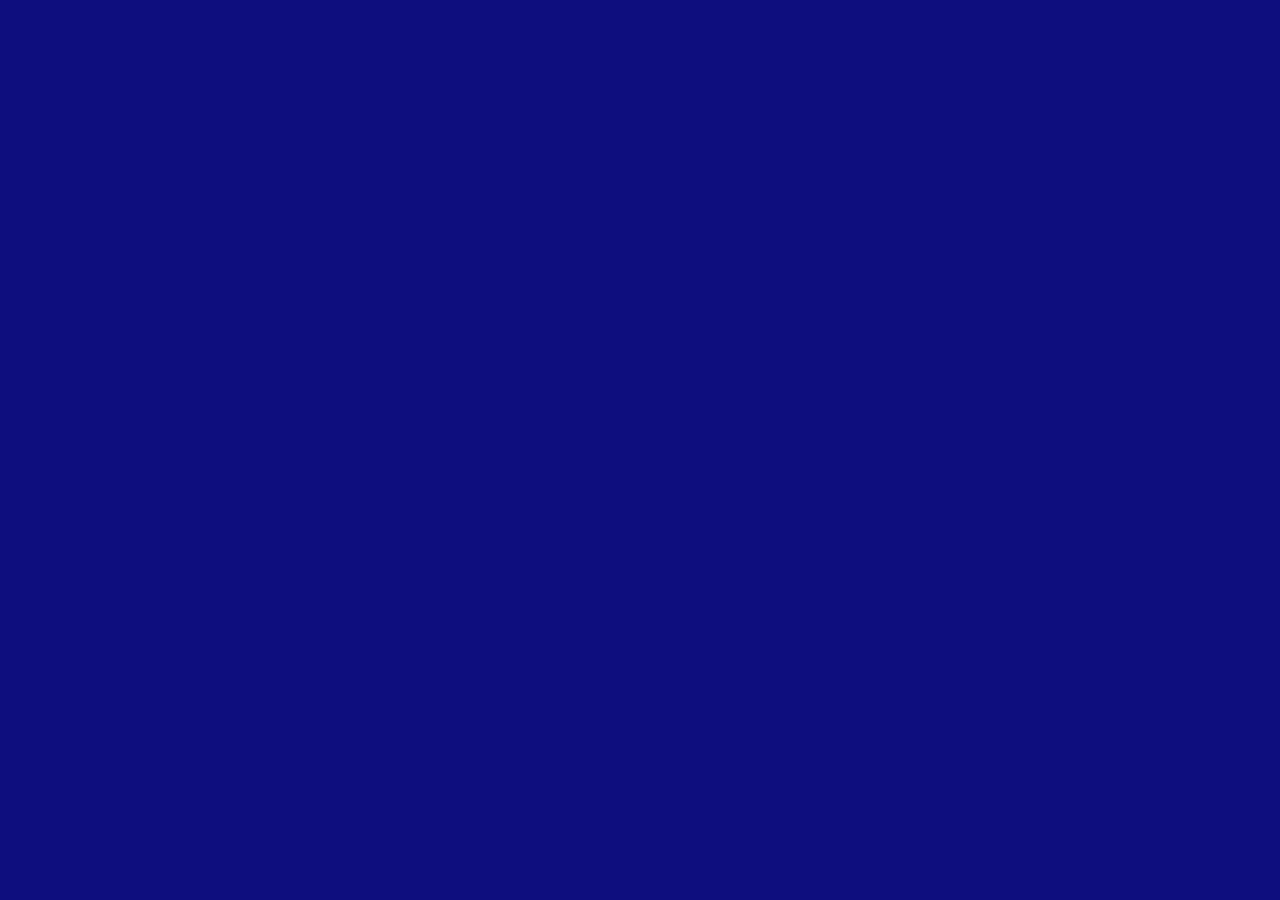
==== index.html @ 319916b6 "Add" ====
<!DOCTYPE html>
<html lang="en">

<head>
    <meta charset="UTF-8">
    <meta http-equiv="X-UA-Compatible" content="IE=edge">
    <meta name="viewport" content="width=device-width, initial-scale=1.0">
    <link rel="shortcut icon" href="./Assets/logo/favicon.png" type="image/x-icon">
    <title>Prasanna venkatesh</title>
    <link rel="stylesheet" href="./Assets/css/style.css">
    <link rel="preconnect" href="https://fonts.googleapis.com">
    <link rel="preconnect" href="https://fonts.gstatic.com" crossorigin>
    <link href="https://fonts.googleapis.com/css2?family=Montserrat:wght@800&display=swap" rel="stylesheet">
</head>

<body>
</body>

</html>
---- Assets/css/style.css ----
* {
  margin: 0;
  padding: 0;
  box-sizing: border-box;
}

body {
  background-color: rgb(16, 15, 128);
  width: 100%;
  height: 100vh;
}
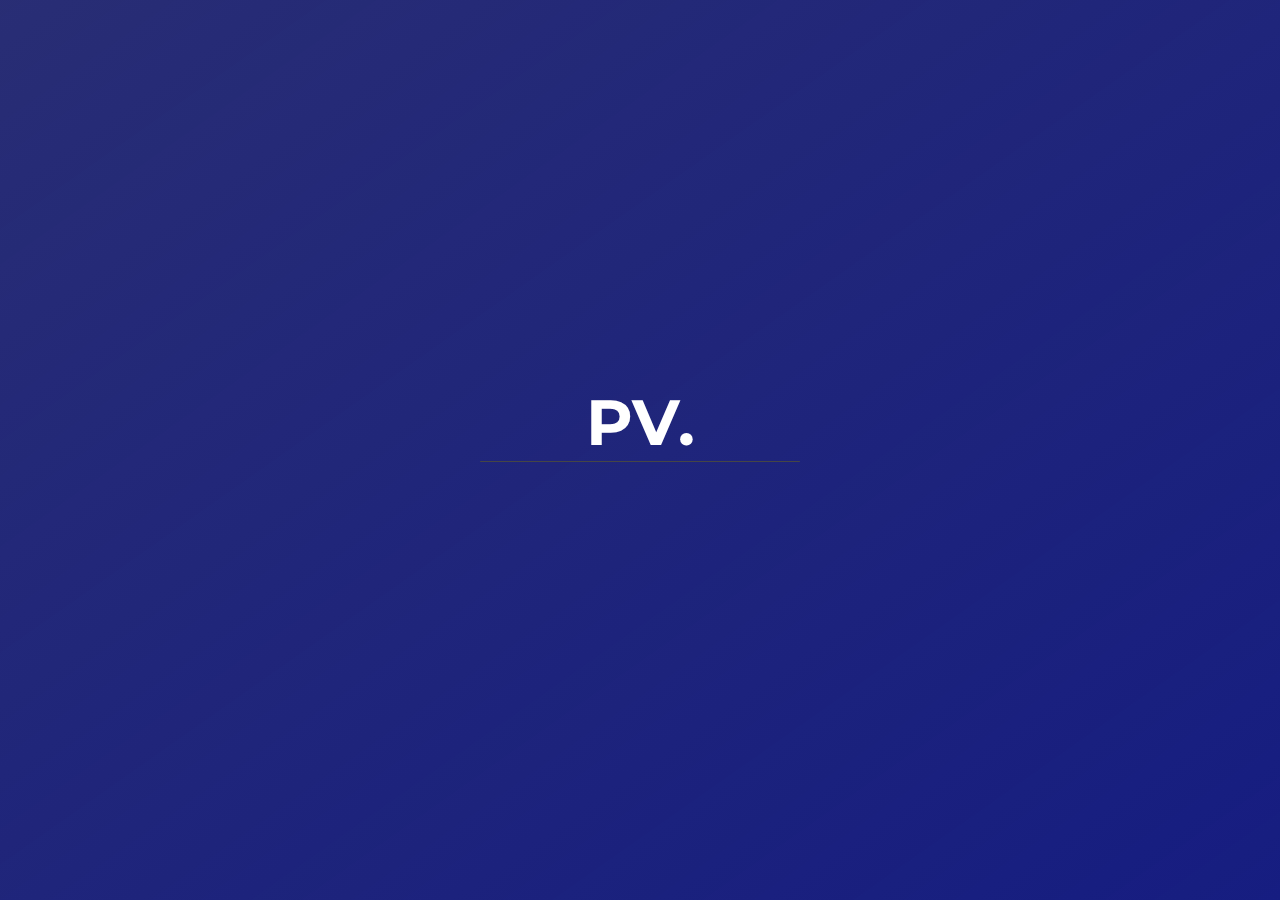
==== commit 40023ea4: "Add" ====
--- a/index.html
+++ b/index.html
@@ -14,6 +14,16 @@
 </head>
 
 <body>
+    <div id="preLoader">
+        <div id="logoDiv">
+            <h1>PV<span class="letterDot">.</span></h1>
+            <div class="line">
+                <div id="loaderLine"></div>
+            </div>
+        </div>
+    </div>
+
+    <script src="./Assets/js/main.js"></script>
 </body>
 
 </html>--- a/Assets/css/style.css
+++ b/Assets/css/style.css
@@ -5,7 +5,125 @@
 }
 
 body {
-  background-color: rgb(16, 15, 128);
+  background-color: rgb(32, 42, 185);
   width: 100%;
   height: 100vh;
+}
+
+#preLoader {
+  position: fixed;
+  width: 100%;
+  height: 100%;
+  background: linear-gradient(
+    to right bottom,
+    rgba(49, 49, 49, 0.5),
+    rgba(0, 0, 0, 0.3)
+  );
+  z-index: 200;
+  backdrop-filter: blur(0.5rem);
+  display: flex;
+  justify-content: center;
+  align-items: center;
+}
+  
+.preloader {
+  animation-name: preLoader;
+  animation-duration: 2s;
+  animation-timing-function: linear;
+  animation-delay: 0ms;
+  animation-fill-mode: forwards;
+}
+
+@keyframes preLoader {
+  0% {
+    opacity: 1;
+  }
+  90% {
+    opacity: 1;
+  }
+  100% {
+    opacity: 0;
+  }
+}
+
+#logoDiv {
+  width: 25%;
+  height: 15%;
+  color: #fff;
+  font-family: "Montserrat", sans-serif;
+  font-size: 2.5vw;
+  text-align: center;
+}
+
+.letterDot {
+  opacity: 1;
+  animation-name: dot;
+  animation-duration: 1s;
+  animation-timing-function: linear;
+  animation-delay: 0ms;
+  animation-fill-mode: forwards;
+  animation-iteration-count: infinite;
+}
+
+@keyframes dot {
+  0% {
+    opacity: 1;
+  }
+  50% {
+    opacity: 1;
+  }
+  100% {
+    opacity: 0;
+  }
+}
+
+.line {
+  position: relative;
+  background-color: rgb(70, 70, 70);
+  width: 100%;
+  height: 0.2vh;
+  border-radius: 10px;
+}
+
+#loaderLine {
+  position: absolute;
+  background-color: rgb(255, 255, 255);
+  height: 100%;
+  animation-name: loaderLine;
+  animation-duration: 2s;
+  animation-timing-function: linear;
+  animation-delay: 0ms;
+  animation-fill-mode: forwards;
+  animation-iteration-count: infinite;
+}
+
+@keyframes loaderLine {
+  0% {
+    left: 0;
+    width: 0%;
+  }
+  50% {
+    width: 100%;
+  }
+  100% {
+    right: 0;
+    width: 0%;
+  }
+}
+
+@media only screen and (max-width: 600px) {
+
+  #logoDiv {
+    margin: 43.5vh 25%;
+    width: 50%;
+    height: 15vh;
+    color: #fff;
+    font-family: "Montserrat", sans-serif;
+    font-size: 5vw;
+    text-align: center;
+  }
+  #logoDiv h1 {
+    margin-bottom: 10%;
+  }
+
 }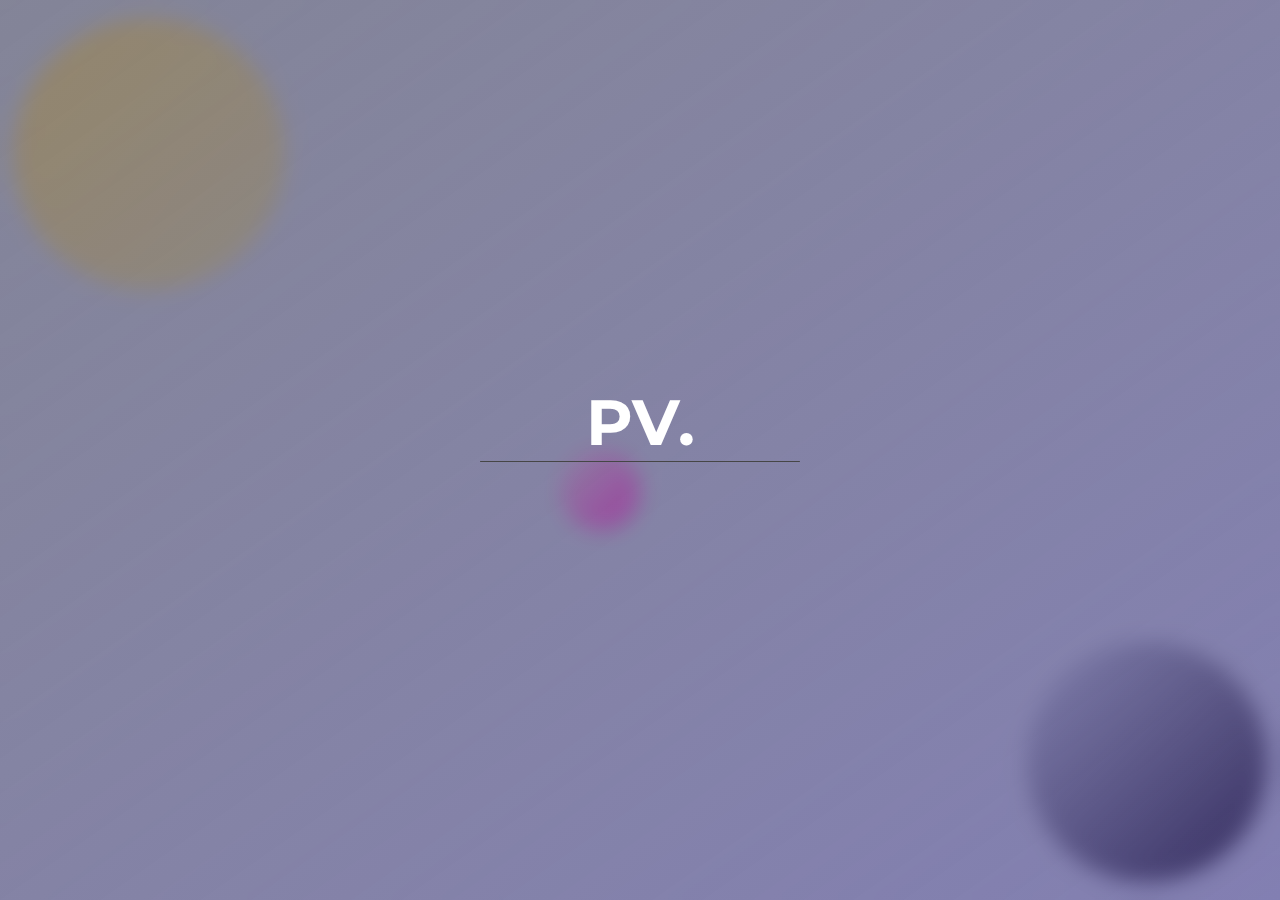
==== commit 654da387: "Add" ====
--- a/index.html
+++ b/index.html
@@ -5,7 +5,7 @@
     <meta charset="UTF-8">
     <meta http-equiv="X-UA-Compatible" content="IE=edge">
     <meta name="viewport" content="width=device-width, initial-scale=1.0">
-    <link rel="shortcut icon" href="./Assets/logo/favicon.png" type="image/x-icon">
+    <link rel="shortcut icon" href="./Assets/logo/favicon.ico" type="image/png">
     <title>Prasanna venkatesh</title>
     <link rel="stylesheet" href="./Assets/css/style.css">
     <link rel="preconnect" href="https://fonts.googleapis.com">
@@ -14,15 +14,27 @@
 </head>
 
 <body>
+    <!-- Preloader -->
     <div id="preLoader">
-        <div id="logoDiv">
-            <h1>PV<span class="letterDot">.</span></h1>
-            <div class="line">
-                <div id="loaderLine"></div>
+        <div id="loader">
+            <h1>PV<span class="dot">.</span></h1>
+            <div class="loaderLine">
+                <div id="lineFill"></div>
             </div>
         </div>
     </div>
 
+    <!-- main section -->
+    <main>
+        <section id="glassEffect"></section>
+    </main>
+
+    <!-- circle div for background -->
+    <div class="circle1"></div>
+    <div class="circle2"></div>
+    <div class="circle3"></div>
+
+    <!-- link js file -->
     <script src="./Assets/js/main.js"></script>
 </body>
 
--- a/Assets/css/style.css
+++ b/Assets/css/style.css
@@ -5,7 +5,7 @@
 }
 
 body {
-  background-color: rgb(32, 42, 185);
+  background-color: rgb(187, 191, 255);
   width: 100%;
   height: 100vh;
 }
@@ -25,7 +25,7 @@
   justify-content: center;
   align-items: center;
 }
-  
+
 .preloader {
   animation-name: preLoader;
   animation-duration: 2s;
@@ -46,7 +46,7 @@
   }
 }
 
-#logoDiv {
+#loader {
   width: 25%;
   height: 15%;
   color: #fff;
@@ -55,7 +55,7 @@
   text-align: center;
 }
 
-.letterDot {
+.dot {
   opacity: 1;
   animation-name: dot;
   animation-duration: 1s;
@@ -77,7 +77,7 @@
   }
 }
 
-.line {
+.loaderLine {
   position: relative;
   background-color: rgb(70, 70, 70);
   width: 100%;
@@ -85,7 +85,7 @@
   border-radius: 10px;
 }
 
-#loaderLine {
+#lineFill {
   position: absolute;
   background-color: rgb(255, 255, 255);
   height: 100%;
@@ -112,8 +112,7 @@
 }
 
 @media only screen and (max-width: 600px) {
-
-  #logoDiv {
+  #loader {
     margin: 43.5vh 25%;
     width: 50%;
     height: 15vh;
@@ -122,8 +121,74 @@
     font-size: 5vw;
     text-align: center;
   }
-  #logoDiv h1 {
+  #loader h1 {
     margin-bottom: 10%;
   }
+}
 
+.circle1 {
+  position: absolute;
+  top: 2%;
+  left: 1%;
+  width: 17rem;
+  height: 17rem;
+  border-radius: 50%;
+  background: linear-gradient(
+    to right bottom,
+    rgba(255, 196, 70, 0.8),
+    rgba(255, 208, 0, 0.3)
+  );
+}
+
+.circle2 {
+  position: absolute;
+  bottom: 2%;
+  right: 1%;
+  width: 15rem;
+  height: 15rem;
+  border-radius: 50%;
+  background: linear-gradient(
+    to right bottom,
+    rgba(164, 173, 255, 0.3),
+    rgba(7, 0, 66, 0.9)
+  );
+}
+
+.circle3 {
+  position: absolute;
+  top: 50%;
+  right: 50%;
+  width: 5rem;
+  height: 5rem;
+  border-radius: 50%;
+  background: linear-gradient(
+    to right bottom,
+    rgba(255, 164, 247, 0.3),
+    rgba(255, 0, 234, 0.9)
+  );
+}
+
+main {
+  position: absolute;
+  width: 100%;
+  height: 100%;
+  display: flex;
+  justify-content: center;
+  align-items: center;
+}
+
+#glassEffect {
+  width: 100%;
+  height: 100%;
+  background: white;
+  background: linear-gradient(
+    to right bottom,
+    rgba(255, 255, 255, 0.4),
+    rgba(187, 162, 255, 0.3)
+  );
+  z-index: 2;
+  backdrop-filter: blur(0.5rem);
+  display: flex;
+  justify-content: center;
+  align-items: center;
 }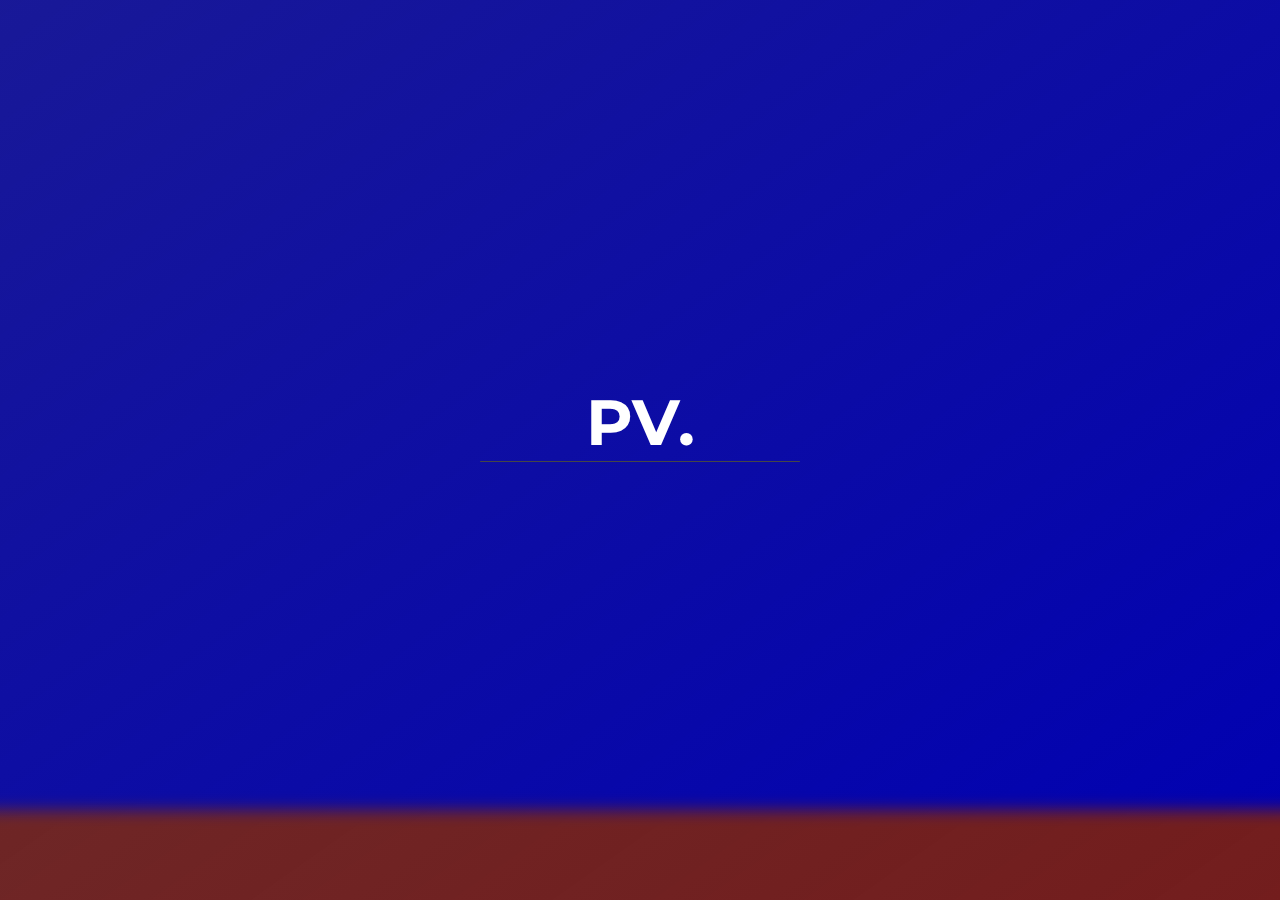
==== commit 420fe6a0: "Add" ====
--- a/index.html
+++ b/index.html
@@ -26,7 +26,9 @@
 
     <!-- main section -->
     <main>
-        <section id="glassEffect"></section>
+        <section id="glassEffect">
+            <div style="width: 100%; height: 10vh; position: absolute; background-color: brown; bottom: 0;"></div>
+        </section>
     </main>
 
     <!-- circle div for background -->
--- a/Assets/css/style.css
+++ b/Assets/css/style.css
@@ -5,6 +5,7 @@
 }
 
 body {
+  position: relative;
   background-color: rgb(187, 191, 255);
   width: 100%;
   height: 100vh;
@@ -169,7 +170,6 @@
 }
 
 main {
-  position: absolute;
   width: 100%;
   height: 100%;
   display: flex;
@@ -178,14 +178,17 @@
 }
 
 #glassEffect {
+  position: relative;
   width: 100%;
   height: 100%;
   background: white;
-  background: linear-gradient(
+  /* background: linear-gradient(
     to right bottom,
     rgba(255, 255, 255, 0.4),
     rgba(187, 162, 255, 0.3)
-  );
+  ); */
+
+  background-color: blue;
   z-index: 2;
   backdrop-filter: blur(0.5rem);
   display: flex;
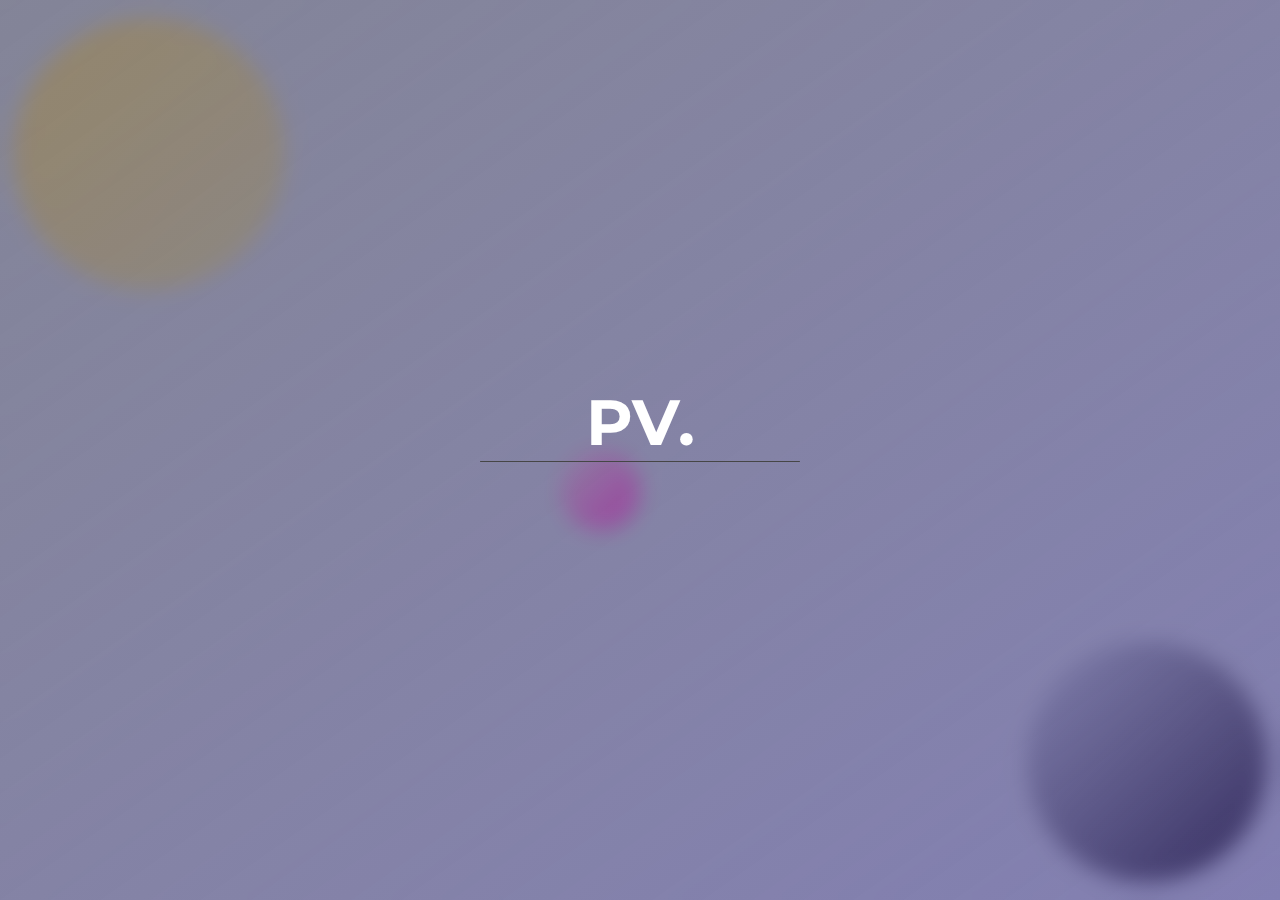
==== commit 6d69472b: "Add" ====
--- a/index.html
+++ b/index.html
@@ -26,9 +26,7 @@
 
     <!-- main section -->
     <main>
-        <section id="glassEffect">
-            <div style="width: 100%; height: 10vh; position: absolute; background-color: brown; bottom: 0;"></div>
-        </section>
+        <section id="glassEffect"></section>
     </main>
 
     <!-- circle div for background -->
--- a/Assets/css/style.css
+++ b/Assets/css/style.css
@@ -5,7 +5,6 @@
 }
 
 body {
-  position: relative;
   background-color: rgb(187, 191, 255);
   width: 100%;
   height: 100vh;
@@ -49,7 +48,7 @@
 
 #loader {
   width: 25%;
-  height: 15%;
+  height: 15vh;
   color: #fff;
   font-family: "Montserrat", sans-serif;
   font-size: 2.5vw;
@@ -112,21 +111,6 @@
   }
 }
 
-@media only screen and (max-width: 600px) {
-  #loader {
-    margin: 43.5vh 25%;
-    width: 50%;
-    height: 15vh;
-    color: #fff;
-    font-family: "Montserrat", sans-serif;
-    font-size: 5vw;
-    text-align: center;
-  }
-  #loader h1 {
-    margin-bottom: 10%;
-  }
-}
-
 .circle1 {
   position: absolute;
   top: 2%;
@@ -178,17 +162,13 @@
 }
 
 #glassEffect {
-  position: relative;
   width: 100%;
   height: 100%;
-  background: white;
-  /* background: linear-gradient(
+  background: linear-gradient(
     to right bottom,
     rgba(255, 255, 255, 0.4),
     rgba(187, 162, 255, 0.3)
-  ); */
-
-  background-color: blue;
+  );
   z-index: 2;
   backdrop-filter: blur(0.5rem);
   display: flex;
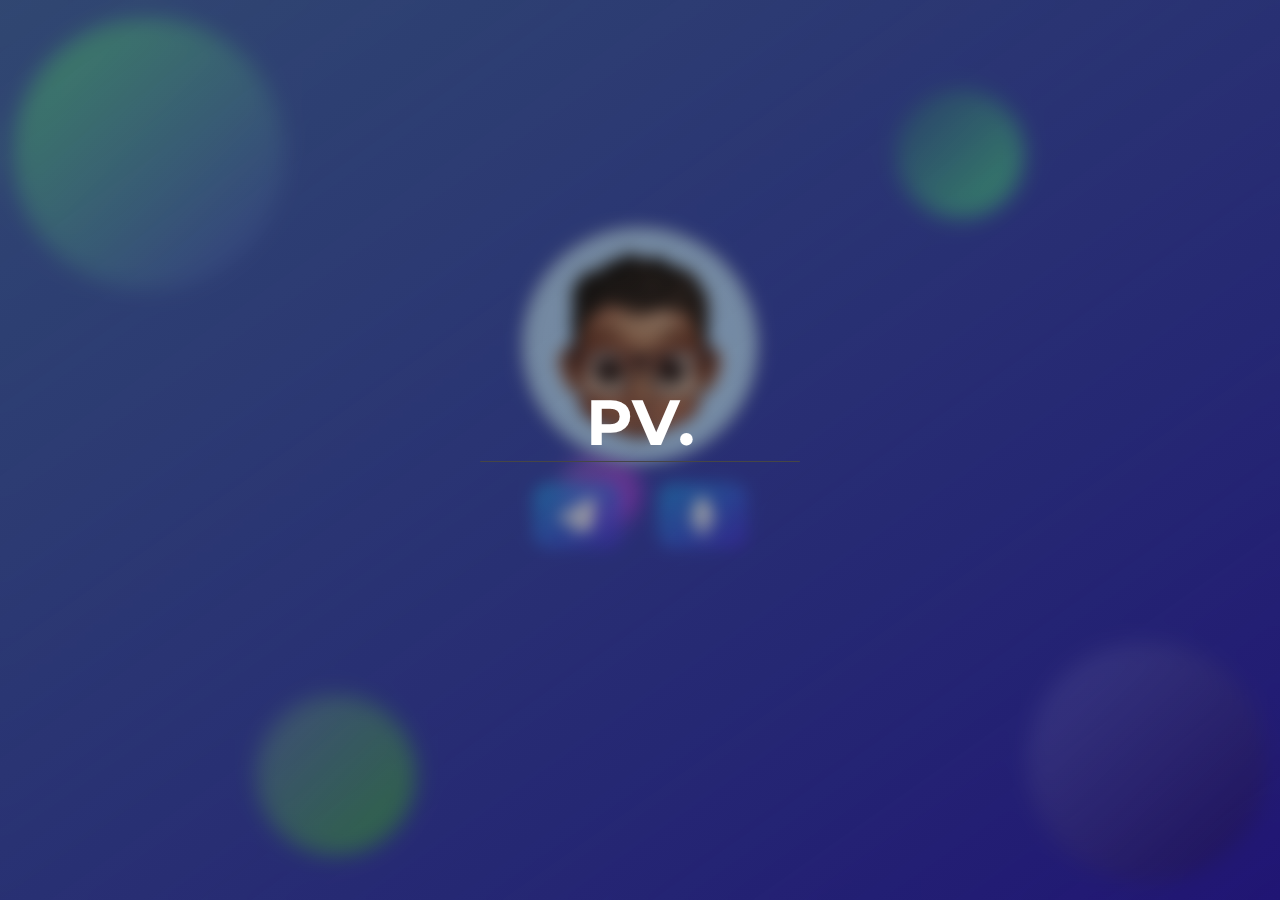
==== commit 6582c0fc: "ADD" ====
--- a/index.html
+++ b/index.html
@@ -26,13 +26,59 @@
 
     <!-- main section -->
     <main>
-        <section id="glassEffect"></section>
+        <section id="glassEffect">
+            <div id="intro" class="introBefore">
+
+                <!-- profile div  -->
+                <div id="profile" class="profileBefore" onclick="backOption()">
+                    <img id="profileImg" src="./Assets/img/3D_profile_image.png" alt="profile" width="100%">
+                </div>
+
+                <!-- start button -->
+                <div id="buttons">
+                    <button id="startCharting" onclick="startingChatting()">
+                        <svg style="fill: rgb(255, 255, 255); width:40%;" xmlns="http://www.w3.org/2000/svg" viewBox="0 0 512 512">
+                            <path
+                                d="M511.6 36.86l-64 415.1c-1.5 9.734-7.375 18.22-15.97 23.05c-4.844 2.719-10.27 4.097-15.68 4.097c-4.188 0-8.319-.8154-12.29-2.472l-122.6-51.1l-50.86 76.29C226.3 508.5 219.8 512 212.8 512C201.3 512 192 502.7 192 491.2v-96.18c0-7.115 2.372-14.03 6.742-19.64L416 96l-293.7 264.3L19.69 317.5C8.438 312.8 .8125 302.2 .0625 289.1s5.469-23.72 16.06-29.77l448-255.1c10.69-6.109 23.88-5.547 34 1.406S513.5 24.72 511.6 36.86z" />
+                          </svg>
+                    </button>
+                    <button id="startSpeaking" onclick="">
+                        <svg style="fill: rgb(255, 255, 255); width:30%;" xmlns="http://www.w3.org/2000/svg" viewBox="0 0 384 512">
+                            <path
+                                d="M192 352c53.03 0 96-42.97 96-96v-160c0-53.03-42.97-96-96-96s-96 42.97-96 96v160C96 309 138.1 352 192 352zM344 192C330.7 192 320 202.7 320 215.1V256c0 73.33-61.97 132.4-136.3 127.7c-66.08-4.169-119.7-66.59-119.7-132.8L64 215.1C64 202.7 53.25 192 40 192S16 202.7 16 215.1v32.15c0 89.66 63.97 169.6 152 181.7V464H128c-18.19 0-32.84 15.18-31.96 33.57C96.43 505.8 103.8 512 112 512h160c8.222 0 15.57-6.216 15.96-14.43C288.8 479.2 274.2 464 256 464h-40v-33.77C301.7 418.5 368 344.9 368 256V215.1C368 202.7 357.3 192 344 192z" />
+                        </svg>
+                    </button>
+                </div>
+
+                <!-- chat show div -->
+                <div id="chatDiv" class="chatDivBefore"></div>
+
+                <!-- form for chat  -->
+                <div id="form" class="beforeform" onsubmit="chatsubmmit()">
+                    <form id="chatform">
+                        <div>
+                            <input type="text" name="" id="textArea" placeholder="hi" onkeyup="buttonChange()">
+                        </div>
+                        <div>
+                            <button id="actionButton">
+                                <svg style="fill: rgb(255, 255, 255); width:40%;" xmlns="http://www.w3.org/2000/svg" viewBox="0 0 512 512">
+                                    <path
+                                        d="M511.6 36.86l-64 415.1c-1.5 9.734-7.375 18.22-15.97 23.05c-4.844 2.719-10.27 4.097-15.68 4.097c-4.188 0-8.319-.8154-12.29-2.472l-122.6-51.1l-50.86 76.29C226.3 508.5 219.8 512 212.8 512C201.3 512 192 502.7 192 491.2v-96.18c0-7.115 2.372-14.03 6.742-19.64L416 96l-293.7 264.3L19.69 317.5C8.438 312.8 .8125 302.2 .0625 289.1s5.469-23.72 16.06-29.77l448-255.1c10.69-6.109 23.88-5.547 34 1.406S513.5 24.72 511.6 36.86z" />
+                                  </svg>
+                            </button>
+                        </div>
+                    </form>
+                </div>
+            </div>
+        </section>
     </main>
 
     <!-- circle div for background -->
     <div class="circle1"></div>
     <div class="circle2"></div>
     <div class="circle3"></div>
+    <div class="circle4"></div>
+    <div class="circle5"></div>
 
     <!-- link js file -->
     <script src="./Assets/js/main.js"></script>
--- a/Assets/css/style.css
+++ b/Assets/css/style.css
@@ -5,7 +5,7 @@
 }
 
 body {
-  background-color: rgb(187, 191, 255);
+  background-color: rgb(16, 15, 128);
   width: 100%;
   height: 100vh;
 }
@@ -120,8 +120,8 @@
   border-radius: 50%;
   background: linear-gradient(
     to right bottom,
-    rgba(255, 196, 70, 0.8),
-    rgba(255, 208, 0, 0.3)
+    rgba(70, 255, 86, 0.8),
+    rgba(76, 0, 255, 0.3)
   );
 }
 
@@ -153,6 +153,34 @@
   );
 }
 
+.circle4 {
+  position: absolute;
+  top: 10%;
+  right: 20%;
+  width: 8rem;
+  height: 8rem;
+  border-radius: 50%;
+  background: linear-gradient(
+    to right bottom,
+    rgba(4, 95, 60, 0.3),
+    rgba(61, 255, 103, 0.9)
+  );
+}
+
+.circle5 {
+  position: absolute;
+  bottom: 5%;
+  left: 20%;
+  width: 10rem;
+  height: 10rem;
+  border-radius: 50%;
+  background: linear-gradient(
+    to right bottom,
+    rgba(194, 255, 158, 0.3),
+    rgba(35, 175, 0, 0.9)
+  );
+}
+
 main {
   width: 100%;
   height: 100%;
@@ -166,12 +194,254 @@
   height: 100%;
   background: linear-gradient(
     to right bottom,
-    rgba(255, 255, 255, 0.4),
-    rgba(187, 162, 255, 0.3)
+    rgba(100, 211, 255, 0.4),
+    rgba(118, 68, 255, 0.3)
   );
   z-index: 2;
   backdrop-filter: blur(0.5rem);
   display: flex;
   justify-content: center;
   align-items: center;
+}
+
+.introBefore {
+  position: relative;
+  width: 70%;
+  height: 50%;
+  transition: all 1s;
+}
+
+.introAfter {
+  position: relative;
+  width: 70%;
+  height: 100%;
+  transition: all 1s;
+}
+
+#profile{
+  cursor: pointer;
+}
+  
+.profileBefore {
+  width: 15rem;
+  height: 15rem;
+  background-color: #afd4ff;
+  border-radius: 50%;
+  border: 6px solid rgba(26, 3, 88, 0.3);
+  display: flex;
+  justify-content: center;
+  align-items: center;
+  display: block;
+  margin-left: auto;
+  margin-right: auto;
+  transition: all 1s;
+}
+
+.profileAfter {
+  margin-top: 2%;
+  width: 5rem;
+  height: 5rem;
+  background-color: #afd4ff;
+  border-radius: 50%;
+  border: 4px solid rgba(26, 3, 88, 0.3);
+  display: flex;
+  justify-content: center;
+  align-items: center;
+  display: block;
+  margin-left: auto;
+  margin-right: auto;
+  transition: all 1s;
+}
+
+#buttons{
+  margin-top: 2%;
+  width: 100%;
+  display: flex;
+  justify-content: center;
+  align-items: center;
+}
+
+#buttons button{
+  margin: 0% 2%;
+}
+
+#startCharting {
+  font-family: "Montserrat", sans-serif;
+  width: 10%;
+  height: 4.1rem;
+  border: none;
+  outline: none;
+  cursor: pointer;
+  border-radius: 1rem;
+  background: linear-gradient(
+    to right bottom,
+    rgba(0, 183, 255, 0.5),
+    rgba(62, 6, 216, 0.5)
+  );
+  z-index: 2;
+  backdrop-filter: blur(0.5rem);
+  font-size: 3vw;
+  color: #fff;
+  display: flex;
+  justify-content: center;
+  align-items: center;
+}
+
+#startSpeaking {
+  font-family: "Montserrat", sans-serif;
+  width: 10%;
+  height: 4.1rem;
+  border: none;
+  outline: none;
+  cursor: pointer;
+  border-radius: 1rem;
+  background: linear-gradient(
+    to right bottom,
+    rgba(0, 183, 255, 0.5),
+    rgba(62, 6, 216, 0.5)
+  );
+  z-index: 2;
+  backdrop-filter: blur(0.5rem);
+  font-size: 3vw;
+  color: #fff;
+  display: flex;
+  justify-content: center;
+  align-items: center;
+}
+
+.beforeform {
+  position: absolute;
+  left: 4.5%;
+  bottom: 4%;
+  width: 0%;
+  height: 0%;
+  opacity: 0;
+  transition: all 1s;
+}
+
+.afterform {
+  position: absolute;
+  left: 4.5%;
+  bottom: 4%;
+  width: 90%;
+  height: 9%;
+  opacity: 1;
+  transition: all 1s;
+}
+
+#chatform div {
+  display: inline-block;
+}
+
+#chatform div:nth-child(2) {
+  position: absolute;
+  right: 5%;
+}
+
+#chatform div:nth-child(1) {
+  position: absolute;
+  left: 5%;
+  width: 83%;
+}
+
+#actionButton {
+  font-family: "Montserrat", sans-serif;
+  width: 4.1rem;
+  height: 4.1rem;
+  border: none;
+  outline: none;
+  cursor: pointer;
+  border-radius: 50%;
+  background: linear-gradient(
+    to right bottom,
+    rgba(0, 183, 255, 0.5),
+    rgba(62, 6, 216, 0.5)
+  );
+  z-index: 2;
+  backdrop-filter: blur(0.5rem);
+  font-size: 3vw;
+  color: #fff;
+  display: flex;
+  justify-content: center;
+  align-items: center;
+}
+
+#textArea {
+  width: 100%;
+  height: 4.1rem;
+  background-color: #fff;
+  border: none;
+  outline: none;
+  border-radius: 20rem;
+  padding: 0% 5%;
+  font-size: 2vw;
+  font-family: "Montserrat", sans-serif;
+  text-transform: uppercase;
+}
+
+.chatDivBefore {
+  width: 0;
+  overflow: auto;
+  display: block;
+  margin-left: auto;
+  margin-right: auto;
+  transition: width 0.5s;
+}
+
+.chatDivAfter {
+  width: 80%;
+  height: auto;
+  overflow: auto;
+  display: block;
+  margin-left: auto;
+  margin-right: auto;
+  transition: width 1s;
+}
+
+#chatDiv::-webkit-scrollbar {
+  display: none;
+}
+
+.chatDivLeft{
+  width: 100%;
+  height: auto;
+  margin-bottom: 2%;
+  display: flex;
+}
+
+.chatDivRight{
+  width: 100%;
+  height: auto;
+  margin-bottom: 2%;
+  display: flex;
+  justify-content: right;
+}
+
+.left {
+  padding: 1% 2%;
+  border-radius: 1rem;
+  background-color: #ffffff;
+  text-transform: uppercase;
+  font-size: 1.5vw;
+  font-family: "Montserrat", sans-serif;
+}
+
+.right {
+  border-radius: 1rem;
+  padding: 1% 2%;
+  background: linear-gradient(
+    to right bottom,
+    rgba(122, 217, 255, 0.5),
+    rgba(26, 3, 88, 0.3)
+  );
+  z-index: 2;
+  backdrop-filter: blur(0.5rem);
+  text-transform: uppercase;
+  font-size: 1.5vw;
+  font-family: "Montserrat", sans-serif;
+  color: #fff;
+}
+
+::placeholder {
+  color: #c9c9c9;
 }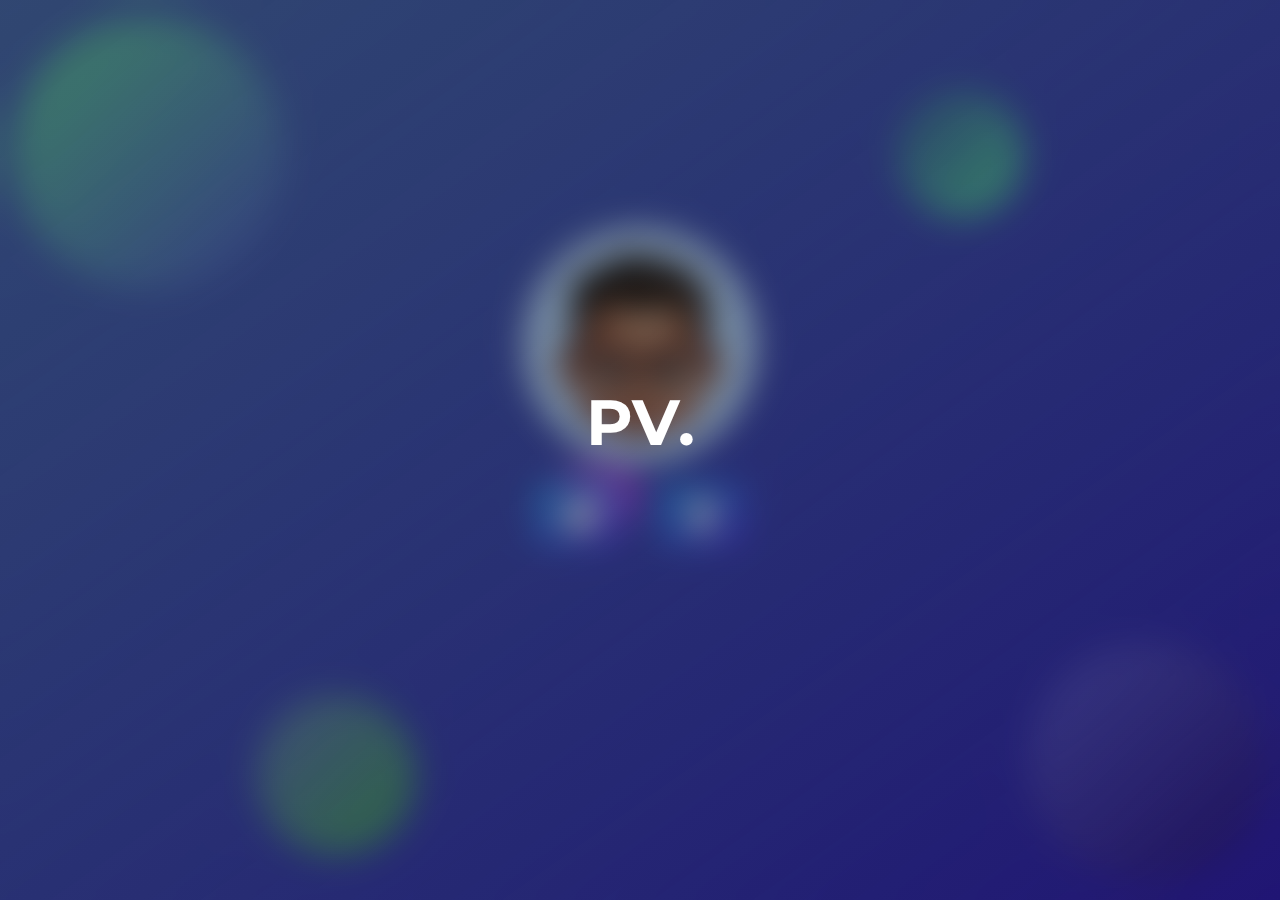
==== commit 73dafaa4: "Add" ====
--- a/index.html
+++ b/index.html
@@ -18,9 +18,6 @@
     <div id="preLoader">
         <div id="loader">
             <h1>PV<span class="dot">.</span></h1>
-            <div class="loaderLine">
-                <div id="lineFill"></div>
-            </div>
         </div>
     </div>
 
@@ -42,7 +39,11 @@
                                 d="M511.6 36.86l-64 415.1c-1.5 9.734-7.375 18.22-15.97 23.05c-4.844 2.719-10.27 4.097-15.68 4.097c-4.188 0-8.319-.8154-12.29-2.472l-122.6-51.1l-50.86 76.29C226.3 508.5 219.8 512 212.8 512C201.3 512 192 502.7 192 491.2v-96.18c0-7.115 2.372-14.03 6.742-19.64L416 96l-293.7 264.3L19.69 317.5C8.438 312.8 .8125 302.2 .0625 289.1s5.469-23.72 16.06-29.77l448-255.1c10.69-6.109 23.88-5.547 34 1.406S513.5 24.72 511.6 36.86z" />
                           </svg>
                     </button>
-                    <button id="startSpeaking" onclick="">
+                    <div id="contentDiv" class="contentBefore">
+
+                    </div>
+                    <h3 id="content"></h3>
+                    <button id="startSpeaking">
                         <svg style="fill: rgb(255, 255, 255); width:30%;" xmlns="http://www.w3.org/2000/svg" viewBox="0 0 384 512">
                             <path
                                 d="M192 352c53.03 0 96-42.97 96-96v-160c0-53.03-42.97-96-96-96s-96 42.97-96 96v160C96 309 138.1 352 192 352zM344 192C330.7 192 320 202.7 320 215.1V256c0 73.33-61.97 132.4-136.3 127.7c-66.08-4.169-119.7-66.59-119.7-132.8L64 215.1C64 202.7 53.25 192 40 192S16 202.7 16 215.1v32.15c0 89.66 63.97 169.6 152 181.7V464H128c-18.19 0-32.84 15.18-31.96 33.57C96.43 505.8 103.8 512 112 512h160c8.222 0 15.57-6.216 15.96-14.43C288.8 479.2 274.2 464 256 464h-40v-33.77C301.7 418.5 368 344.9 368 256V215.1C368 202.7 357.3 192 344 192z" />
@@ -57,7 +58,7 @@
                 <div id="form" class="beforeform" onsubmit="chatsubmmit()">
                     <form id="chatform">
                         <div>
-                            <input type="text" name="" id="textArea" placeholder="hi" onkeyup="buttonChange()">
+                            <input type="text" name="" id="textArea" placeholder="hi">
                         </div>
                         <div>
                             <button id="actionButton">
--- a/Assets/css/style.css
+++ b/Assets/css/style.css
@@ -10,6 +10,7 @@
   height: 100vh;
 }
 
+
 #preLoader {
   position: fixed;
   width: 100%;
@@ -20,7 +21,7 @@
     rgba(0, 0, 0, 0.3)
   );
   z-index: 200;
-  backdrop-filter: blur(0.5rem);
+  backdrop-filter: blur(1rem);
   display: flex;
   justify-content: center;
   align-items: center;
@@ -77,40 +78,6 @@
   }
 }
 
-.loaderLine {
-  position: relative;
-  background-color: rgb(70, 70, 70);
-  width: 100%;
-  height: 0.2vh;
-  border-radius: 10px;
-}
-
-#lineFill {
-  position: absolute;
-  background-color: rgb(255, 255, 255);
-  height: 100%;
-  animation-name: loaderLine;
-  animation-duration: 2s;
-  animation-timing-function: linear;
-  animation-delay: 0ms;
-  animation-fill-mode: forwards;
-  animation-iteration-count: infinite;
-}
-
-@keyframes loaderLine {
-  0% {
-    left: 0;
-    width: 0%;
-  }
-  50% {
-    width: 100%;
-  }
-  100% {
-    right: 0;
-    width: 0%;
-  }
-}
-
 .circle1 {
   position: absolute;
   top: 2%;
@@ -341,17 +308,17 @@
 #chatform div:nth-child(1) {
   position: absolute;
   left: 5%;
-  width: 83%;
+  width: 80%;
 }
 
 #actionButton {
   font-family: "Montserrat", sans-serif;
-  width: 4.1rem;
+  width: 5.5rem;
   height: 4.1rem;
   border: none;
   outline: none;
   cursor: pointer;
-  border-radius: 50%;
+  border-radius: 1rem;
   background: linear-gradient(
     to right bottom,
     rgba(0, 183, 255, 0.5),
@@ -431,8 +398,8 @@
   padding: 1% 2%;
   background: linear-gradient(
     to right bottom,
-    rgba(122, 217, 255, 0.5),
-    rgba(26, 3, 88, 0.3)
+    rgba(0, 183, 255, 0.5),
+    rgba(62, 6, 216, 0.5)
   );
   z-index: 2;
   backdrop-filter: blur(0.5rem);
@@ -444,4 +411,32 @@
 
 ::placeholder {
   color: #c9c9c9;
+}
+
+.contentBefore{
+  width: 0%;
+  height: 4.1rem;
+  border-radius: 20rem;
+  padding: 0% 0%;
+  font-size: 2vw;
+  font-family: "Montserrat", sans-serif;
+  text-transform: uppercase;
+  background-color: #ffffff;
+  transition: all 0.5s;
+}
+
+.contentAfter{
+  width: 50%;
+  height: 4.1rem;
+  border-radius: 20rem;
+  padding: 1.2% 2%;
+  font-size: 2vw;
+  font-family: "Montserrat", sans-serif;
+  text-transform: uppercase;
+  background-color: #ffffff;
+  transition: all 0.5s;
+}
+
+#content{
+  display: none;
 }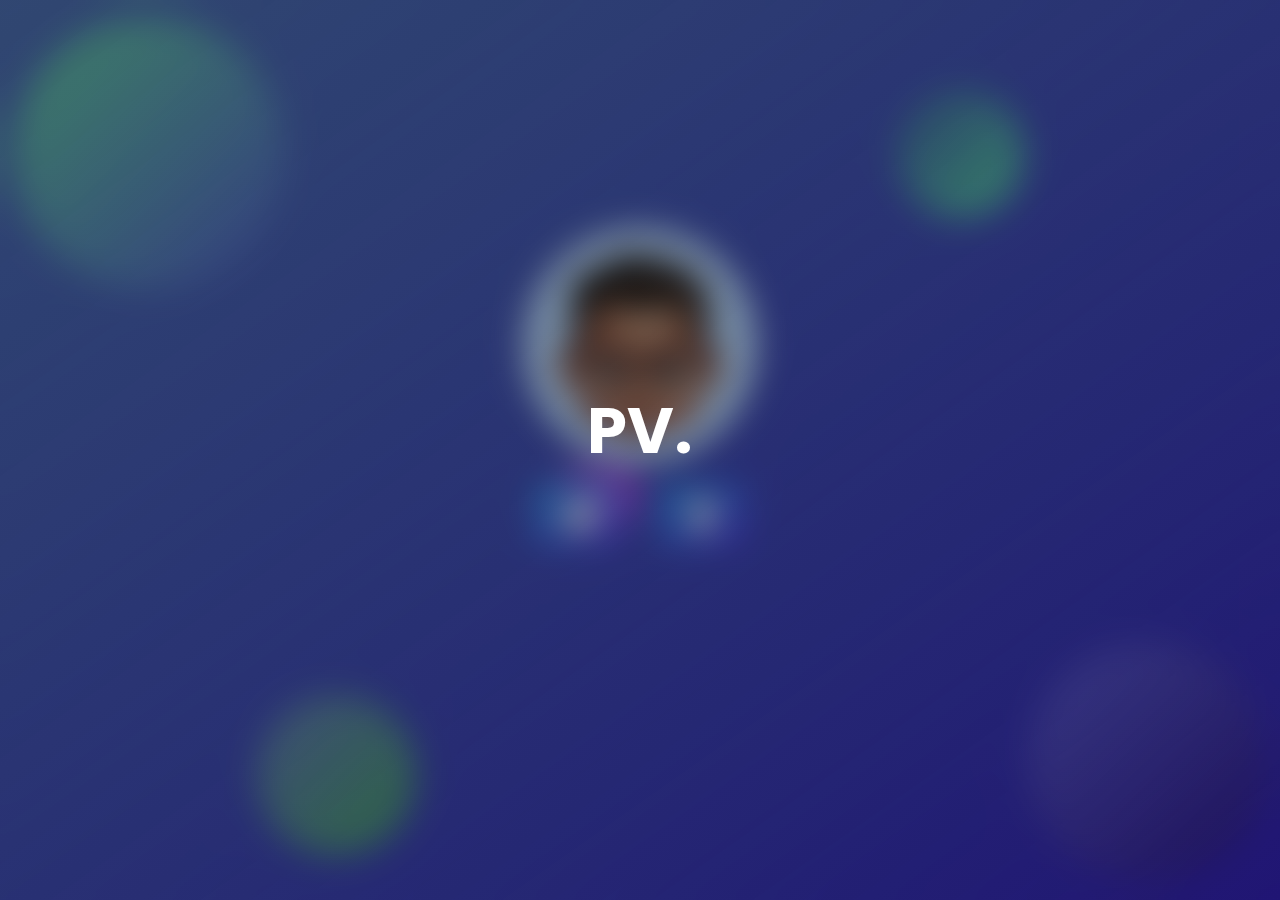
==== commit 38111cce: "Add" ====
--- a/index.html
+++ b/index.html
@@ -10,7 +10,7 @@
     <link rel="stylesheet" href="./Assets/css/style.css">
     <link rel="preconnect" href="https://fonts.googleapis.com">
     <link rel="preconnect" href="https://fonts.gstatic.com" crossorigin>
-    <link href="https://fonts.googleapis.com/css2?family=Montserrat:wght@800&display=swap" rel="stylesheet">
+    <link href="https://fonts.googleapis.com/css2?family=Poppins:wght@800&display=swap" rel="stylesheet">
 </head>
 
 <body>
@@ -34,17 +34,17 @@
                 <!-- start button -->
                 <div id="buttons">
                     <button id="startCharting" onclick="startingChatting()">
-                        <svg style="fill: rgb(255, 255, 255); width:40%;" xmlns="http://www.w3.org/2000/svg" viewBox="0 0 512 512">
+                        <svg style="fill: rgb(255, 255, 255); width:40%;" xmlns="http://www.w3.org/2000/svg"
+                            viewBox="0 0 512 512">
                             <path
                                 d="M511.6 36.86l-64 415.1c-1.5 9.734-7.375 18.22-15.97 23.05c-4.844 2.719-10.27 4.097-15.68 4.097c-4.188 0-8.319-.8154-12.29-2.472l-122.6-51.1l-50.86 76.29C226.3 508.5 219.8 512 212.8 512C201.3 512 192 502.7 192 491.2v-96.18c0-7.115 2.372-14.03 6.742-19.64L416 96l-293.7 264.3L19.69 317.5C8.438 312.8 .8125 302.2 .0625 289.1s5.469-23.72 16.06-29.77l448-255.1c10.69-6.109 23.88-5.547 34 1.406S513.5 24.72 511.6 36.86z" />
-                          </svg>
+                        </svg>
                     </button>
-                    <div id="contentDiv" class="contentBefore">
-
-                    </div>
+                    <div id="contentDiv" class="contentBefore"></div>
                     <h3 id="content"></h3>
                     <button id="startSpeaking">
-                        <svg style="fill: rgb(255, 255, 255); width:30%;" xmlns="http://www.w3.org/2000/svg" viewBox="0 0 384 512">
+                        <svg style="fill: rgb(255, 255, 255); width:30%;" xmlns="http://www.w3.org/2000/svg"
+                            viewBox="0 0 384 512">
                             <path
                                 d="M192 352c53.03 0 96-42.97 96-96v-160c0-53.03-42.97-96-96-96s-96 42.97-96 96v160C96 309 138.1 352 192 352zM344 192C330.7 192 320 202.7 320 215.1V256c0 73.33-61.97 132.4-136.3 127.7c-66.08-4.169-119.7-66.59-119.7-132.8L64 215.1C64 202.7 53.25 192 40 192S16 202.7 16 215.1v32.15c0 89.66 63.97 169.6 152 181.7V464H128c-18.19 0-32.84 15.18-31.96 33.57C96.43 505.8 103.8 512 112 512h160c8.222 0 15.57-6.216 15.96-14.43C288.8 479.2 274.2 464 256 464h-40v-33.77C301.7 418.5 368 344.9 368 256V215.1C368 202.7 357.3 192 344 192z" />
                         </svg>
@@ -62,10 +62,11 @@
                         </div>
                         <div>
                             <button id="actionButton">
-                                <svg style="fill: rgb(255, 255, 255); width:40%;" xmlns="http://www.w3.org/2000/svg" viewBox="0 0 512 512">
+                                <svg style="fill: rgb(255, 255, 255); width:40%;" xmlns="http://www.w3.org/2000/svg"
+                                    viewBox="0 0 512 512">
                                     <path
                                         d="M511.6 36.86l-64 415.1c-1.5 9.734-7.375 18.22-15.97 23.05c-4.844 2.719-10.27 4.097-15.68 4.097c-4.188 0-8.319-.8154-12.29-2.472l-122.6-51.1l-50.86 76.29C226.3 508.5 219.8 512 212.8 512C201.3 512 192 502.7 192 491.2v-96.18c0-7.115 2.372-14.03 6.742-19.64L416 96l-293.7 264.3L19.69 317.5C8.438 312.8 .8125 302.2 .0625 289.1s5.469-23.72 16.06-29.77l448-255.1c10.69-6.109 23.88-5.547 34 1.406S513.5 24.72 511.6 36.86z" />
-                                  </svg>
+                                </svg>
                             </button>
                         </div>
                     </form>
--- a/Assets/css/style.css
+++ b/Assets/css/style.css
@@ -51,7 +51,7 @@
   width: 25%;
   height: 15vh;
   color: #fff;
-  font-family: "Montserrat", sans-serif;
+  font-family: 'Poppins', sans-serif;
   font-size: 2.5vw;
   text-align: center;
 }
@@ -233,7 +233,7 @@
 }
 
 #startCharting {
-  font-family: "Montserrat", sans-serif;
+  font-family: 'Poppins', sans-serif;
   width: 10%;
   height: 4.1rem;
   border: none;
@@ -255,7 +255,7 @@
 }
 
 #startSpeaking {
-  font-family: "Montserrat", sans-serif;
+  font-family: 'Poppins', sans-serif;
   width: 10%;
   height: 4.1rem;
   border: none;
@@ -312,7 +312,7 @@
 }
 
 #actionButton {
-  font-family: "Montserrat", sans-serif;
+  font-family: 'Poppins', sans-serif;
   width: 5.5rem;
   height: 4.1rem;
   border: none;
@@ -342,7 +342,7 @@
   border-radius: 20rem;
   padding: 0% 5%;
   font-size: 2vw;
-  font-family: "Montserrat", sans-serif;
+  font-family: 'Poppins', sans-serif;
   text-transform: uppercase;
 }
 
@@ -390,7 +390,7 @@
   background-color: #ffffff;
   text-transform: uppercase;
   font-size: 1.5vw;
-  font-family: "Montserrat", sans-serif;
+  font-family: 'Poppins', sans-serif;
 }
 
 .right {
@@ -405,7 +405,7 @@
   backdrop-filter: blur(0.5rem);
   text-transform: uppercase;
   font-size: 1.5vw;
-  font-family: "Montserrat", sans-serif;
+  font-family: 'Poppins', sans-serif;
   color: #fff;
 }
 
@@ -419,7 +419,7 @@
   border-radius: 20rem;
   padding: 0% 0%;
   font-size: 2vw;
-  font-family: "Montserrat", sans-serif;
+  font-family: 'Poppins', sans-serif;
   text-transform: uppercase;
   background-color: #ffffff;
   transition: all 0.5s;
@@ -431,7 +431,7 @@
   border-radius: 20rem;
   padding: 1.2% 2%;
   font-size: 2vw;
-  font-family: "Montserrat", sans-serif;
+  font-family: 'Poppins', sans-serif;
   text-transform: uppercase;
   background-color: #ffffff;
   transition: all 0.5s;
